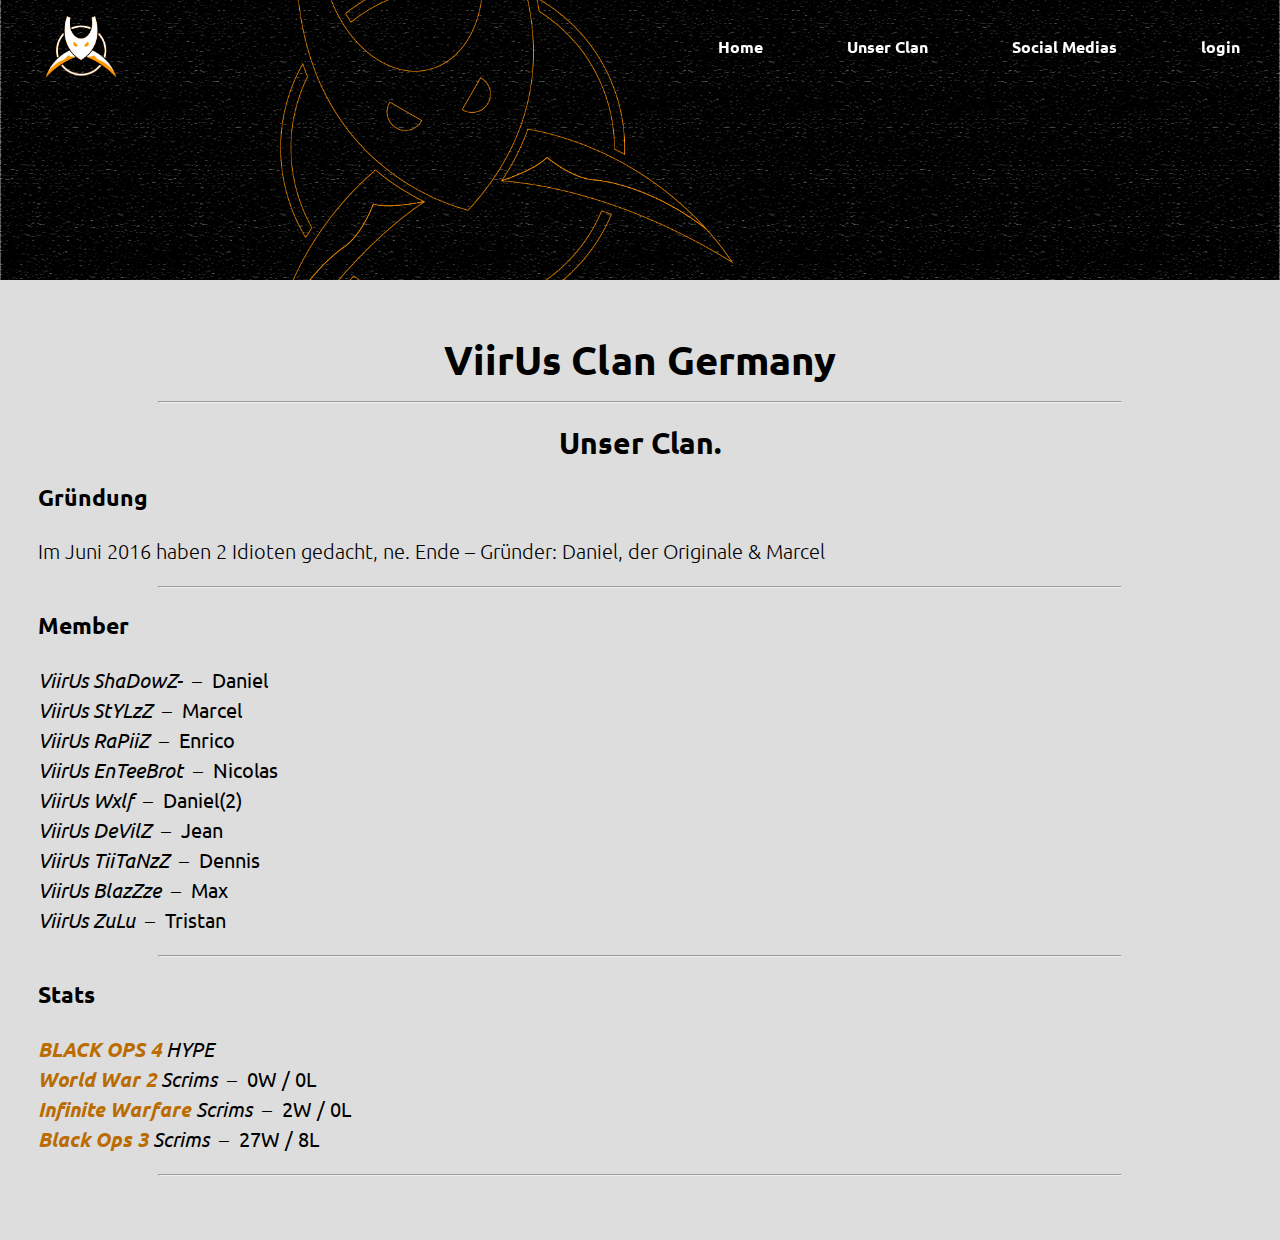
==== clan.html @ 767bb5f1 "oopsy that was a bit too early" ====
<!DOCTYPE html>
<html>

<head>
  <meta charset="UTF-8">
  <meta name="viewport" content="width=device-width, initial-scale=1.0">
  <meta http-equiv="X-UA-Compatible" content="ie=edge">
  <title>ViirUs Clan Germany</title>
  <link rel="stylesheet" href="css/style.css">
  <script src="https://code.jquery.com/jquery-3.3.1.js"></script>
  <script src="js/script.js"></script>
  <link href="img/logo_whitebg.jpg" rel="icon">
</head>

<body>
  <header>
    <nav>
      <div class="menu-icon">
        <div id="blibdochda">
          <div class="komischestrich"></div>
          <div class="komischestrich"></div>
          <div class="komischestrich"></div>
        </div>
      </div>
      <a href="http://viirusclan.tk"><img src="img/logo_nav_ow.png" class="logo2"></a>
      <a href="http://viirusclan.tk"><img src="img/logo_nav_wo.png" class="logo"></a>
      <div class="menu">
        <ul>
          <li><a href="http://viirusclan.tk/">Home</a></li>
          <li><a href="http://viirusclan.tk/clan">Unser Clan</a></li>
          <li><a href="http://viirusclan.tk/socialmedias">Social Medias</a></li>
          <li><a href="http://viirusclan.tk/fakelogin">login</a></li>
        </ul>
      </div>
    </nav>
  </header>

  <div class="content">
    <h1>ViirUs Clan Germany</h1>
    <hr>
    <h2>Unser Clan.</h2>
    <h3>Gründung</h3>
    <p>Im Juni 2016 haben 2 Idioten gedacht, ne. Ende – Gründer: Daniel, der Originale &amp; Marcel</p>
    <hr>
    <h3>Member</h3>
    <p>
      <em>ViirUs ShaDowZ-</em>&nbsp;&nbsp;–&nbsp;&nbsp;<b>Daniel</b><br>
      <em>ViirUs StYLzZ</em>&nbsp;&nbsp;–&nbsp;&nbsp;<b>Marcel</b><br>
      <em>ViirUs RaPiiZ</em>&nbsp;&nbsp;–&nbsp;&nbsp;<b>Enrico</b><br>
      <em>ViirUs EnTeeBrot</em>&nbsp;&nbsp;–&nbsp;&nbsp;<b>Nicolas</b><br>
      <em>ViirUs Wxlf</em>&nbsp;&nbsp;–&nbsp;&nbsp;<b>Daniel(2)</b><br>
      <em>ViirUs DeVilZ</em>&nbsp;&nbsp;–&nbsp;&nbsp;<b>Jean</b><br>
      <em>ViirUs TiiTaNzZ</em>&nbsp;&nbsp;–&nbsp;&nbsp;<b>Dennis</b><br>
      <em>ViirUs BlazZze</em>&nbsp;&nbsp;–&nbsp;&nbsp;<b>Max</b><br>
      <em>ViirUs ZuLu</em>&nbsp;&nbsp;–&nbsp;&nbsp;<b>Tristan</b><br>
    </p>
    <hr>
    <h3>Stats</h3>
    <em><a href="https://callofduty.com/blackops4" target="_blank" id="stats">BLACK OPS 4 </a>HYPE</em><br>
    <em><a href="https://callofduty.com/ww2" target="_blank" id="stats">World War 2 </a>Scrims</em>&nbsp;&nbsp;–&nbsp;&nbsp;<b>0W / 0L</b><br>
    <em><a href="https://callofduty.com/infinitewarfare" target="_blank" id="stats">Infinite Warfare </a>Scrims</em>&nbsp;&nbsp;–&nbsp;&nbsp;<b>2W / 0L</b><br>
    <em><a href="https://callofduty.com/blackops3" target="_blank" id="stats">Black Ops 3 </a>Scrims</em>&nbsp;&nbsp;–&nbsp;&nbsp;<b>27W / 8L</b><br>
    <hr style="margin: 20px auto;">
<!--    <div><span class="KCtext">Unser Clan wird unterstützt von </span><a href="https://king-controller.de/" target="_blank" class="KChover"><img src="img/KingController.png" alt="King Controller" class="KC"></a></div>  -->
  </div>

</body>

</html>
---- css/style.css ----
@import url('https://fonts.googleapis.com/css?family=Ubuntu:300,300i,400,400i,500,700');
html, body {
  margin: 0;
  padding: 0;
  width: 100%;
}
body {
  font-family: Ubuntu, sans-serif;
  font-weight: lighter;
  background: #dddddd;
}
h1, h2 {
  text-align: center;
}
hr {
  width: 80%;
  margin: 0 auto;
}
header {
  width: 100%;
  height: 280px;
  background: url(../img/titelbild.png) no-repeat 50% 50%;
  background-size: cover;
}
                            /* -  Alles mit Navigation  - */
.logo {
  line-height: 60px;
  position: fixed;
  float: left;
  margin: 16px 46px;
  width: 70px;
  transition-duration: 0.3s;
}
.logo:hover {
  opacity: 0;
}
.logo2 {
  line-height: 60px;
  position: fixed;
  float: left;
  margin: 16px 46px;
  width: 70px;
}
nav {
  position: fixed;
  width: 100%;
  line-height: 60px;
}
nav ul {
  line-height: 60px;
  list-style: none;
  background: rgba(0, 0, 0, 0);
  overflow: hidden;
  color: #ffffff;
  padding: 0;
  text-align: right;
  margin: 0;
  transition: 0.3s;
}
nav.black ul {
  background: rgba(0, 0, 0, 0.8);
}
nav ul li {
  display: inline-block;
  padding: 16px 40px;
}

nav ul li a {
  text-decoration: none;
  color: #ffffff;
  font-size: 16px;
  font-weight: bold;
  transition: 0.3s;
}
nav ul li a:hover {
  color: #ff9400;
  border-bottom: 3px solid #ffffff;
}

.menu-icon {
  line-height: 60px;
  width: 100%;
  background: #000000;
  text-align: right;
  box-sizing: border-box;
  cursor: pointer;
  color: #ffffff;
  display: none;
}
                            /* -  Inhaltliches  - */
.content {
  width: 94%;
  margin: 64px auto;
  font-size: 20px;
  line-height: 30px;
  text-align: justify;
}
p.nope {
  text-align: center;
  color: #ff0000;
  font-weight: bold;
}
a#stats {
  color: #ba6c01;
  text-decoration: none;
  font-weight: bold;
}
a#stats:hover {
  color: black;
}
img.KC {
  height: 50px;
  vertical-align: middle;
  margin-left: 10px;
}
a.KChover {
  opacity: 1;
}
a.KChover:hover {
  opacity: 0.4;
}
                            /* -  Kontaktformular  - */
form {
  width: 60%;
  margin: 0 auto;
}
label {
  display: inline-block;
  min-width: 35%;
  vertical-align: top;
  margin-right: 5%;
  text-align: right;
}
input[type="text"], input[type="email"] {
  min-width: 50%;
  margin: 0 0 20px 0;
  border: 1px solid #000000;
  font-size: 17px;
}
textarea {
  font-size: 17px;
  border: 1px solid #000000;
  width: 50%;
  max-width: 50%;
  height: 140px;
  resize: none;
  margin: 0 0 20px 0;
}
input[type="submit"] {
  padding: 8px 20px;
  font-size: 18px;
  color: #000000;
  background: rgba(0,0,0,0);
  box-shadow: none;
  border: none;
  border-bottom: 3px solid #ff9400;
  cursor: pointer;
  transition-duration: 0.3s;
}
input[type="submit"]:hover {
  background: #ff9400;
}
*:focus {
  outline: 2px solid #ff9400;
}
                            /* -  Social Media Tabelle  - */
table.socialtable tr td a img {
  width: 25px;
  vertical-align: middle;
  margin-right: 10px;
}
table.socialtable tr td a {
  text-decoration: none;
  color: #bf6a04;
  font-weight: bold;
  font-size: 16px;
}
table.socialtable tr td a:hover {
  color: black;
  opacity: 0.5;
}
                            /* -  Responsive Shit  - */
@media(max-width: 786px) {
  .logo, .logo2 {
    margin: 0;
    position: fixed;
    top: 10px;
    left: 10px;
    width: 50px;
  }
  nav ul {
    max-height: 0px;
    background: #000000;
  }
  nav.black ul {
    background: #000000;
  }
  .zeigebitte {
    max-height: 544px;
  }
  nav ul li {
    box-sizing: border-box;
    width: 100%;
    text-align: center;
    padding: 0;
  }
  .menu-icon {
    display: block;
  }
  #blibdochda {
    position: fixed;
    right: 20px;
    top: 10px;
  }
  .komischestrich {
    width: 35px;
    height: 5px;
    background-color: #ffffff;
    margin: 6px 0;
  }
}
::selection {
  color: #ff9400;
  background: #000000;
}
::-moz-selection {
  color: #ff9400;
  background: #000000;
}
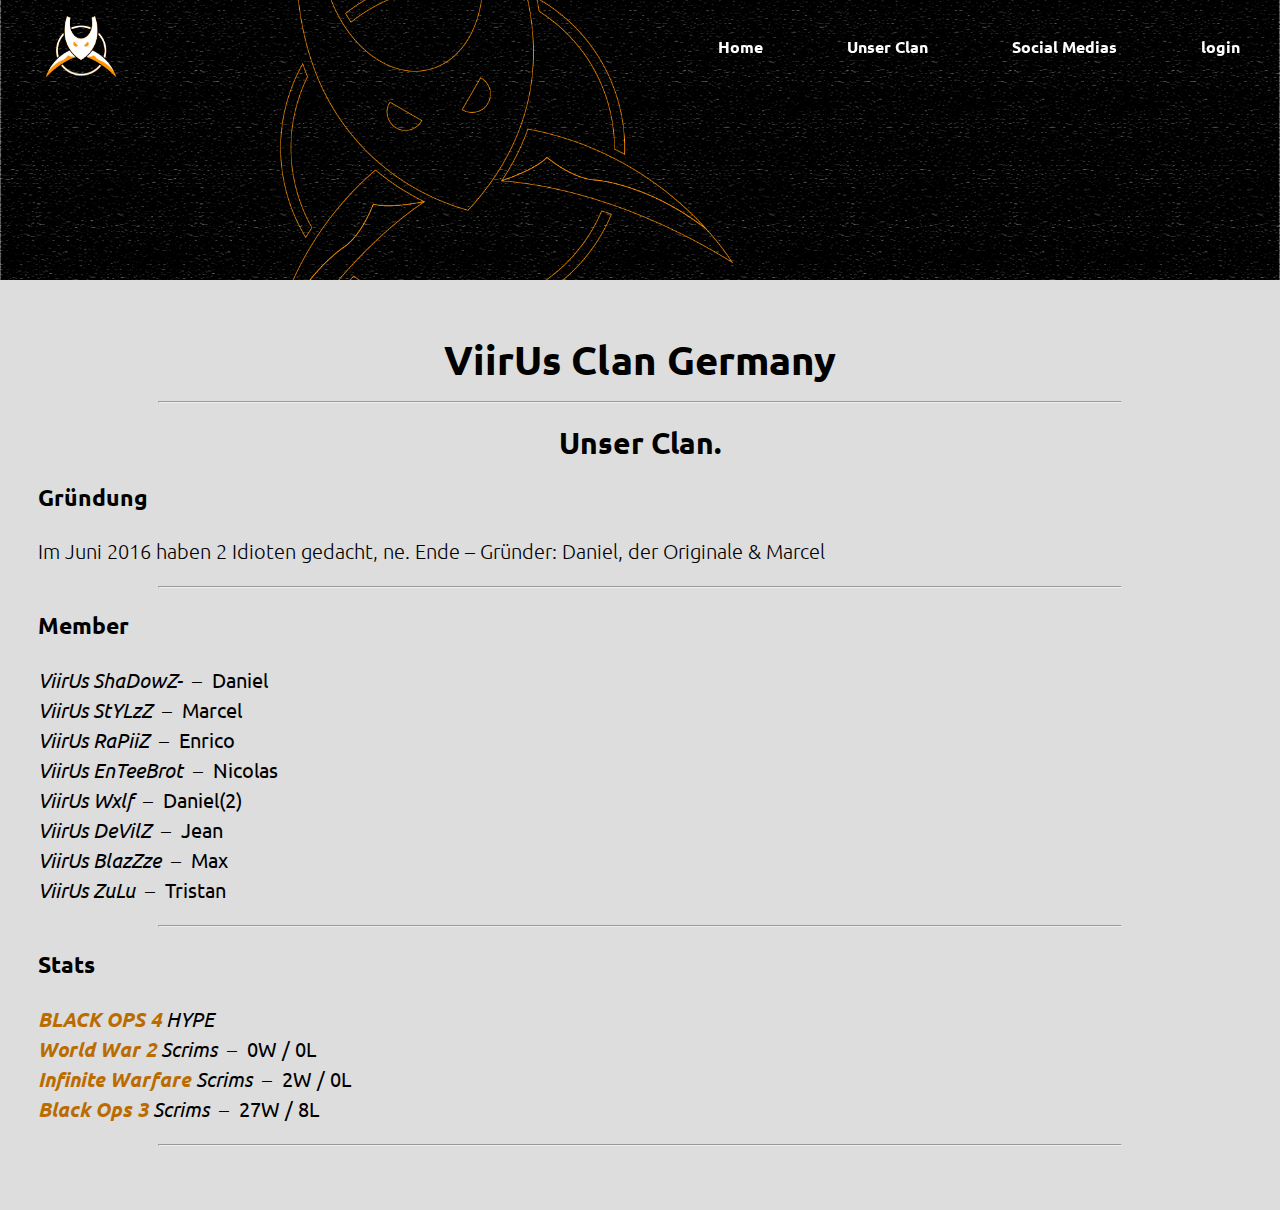
==== commit 6c3f577f: "dennis raus" ====
--- a/clan.html
+++ b/clan.html
@@ -50,7 +50,6 @@
       <em>ViirUs EnTeeBrot</em>&nbsp;&nbsp;–&nbsp;&nbsp;<b>Nicolas</b><br>
       <em>ViirUs Wxlf</em>&nbsp;&nbsp;–&nbsp;&nbsp;<b>Daniel(2)</b><br>
       <em>ViirUs DeVilZ</em>&nbsp;&nbsp;–&nbsp;&nbsp;<b>Jean</b><br>
-      <em>ViirUs TiiTaNzZ</em>&nbsp;&nbsp;–&nbsp;&nbsp;<b>Dennis</b><br>
       <em>ViirUs BlazZze</em>&nbsp;&nbsp;–&nbsp;&nbsp;<b>Max</b><br>
       <em>ViirUs ZuLu</em>&nbsp;&nbsp;–&nbsp;&nbsp;<b>Tristan</b><br>
     </p>
--- a/css/style.css
+++ b/css/style.css
@@ -106,7 +106,7 @@
   font-weight: bold;
 }
 a#stats:hover {
-  color: black;
+  color: #000000;
 }
 img.KC {
   height: 50px;
@@ -123,13 +123,6 @@
 form {
   width: 60%;
   margin: 0 auto;
-}
-label {
-  display: inline-block;
-  min-width: 35%;
-  vertical-align: top;
-  margin-right: 5%;
-  text-align: right;
 }
 input[type="text"], input[type="email"] {
   min-width: 50%;
@@ -141,7 +134,6 @@
   font-size: 17px;
   border: 1px solid #000000;
   width: 50%;
-  max-width: 50%;
   height: 140px;
   resize: none;
   margin: 0 0 20px 0;
@@ -160,7 +152,7 @@
 input[type="submit"]:hover {
   background: #ff9400;
 }
-*:focus {
+input[type="text"]:focus, input[type="email"]:focus, textarea:focus {
   outline: 2px solid #ff9400;
 }
                             /* -  Social Media Tabelle  - */
@@ -176,7 +168,7 @@
   font-size: 16px;
 }
 table.socialtable tr td a:hover {
-  color: black;
+  color: #000000;
   opacity: 0.5;
 }
                             /* -  Responsive Shit  - */
@@ -218,6 +210,11 @@
     background-color: #ffffff;
     margin: 6px 0;
   }
+  input[type="text"],
+  input[type="email"],
+  textarea {
+    width: 100%;
+  }
 }
 ::selection {
   color: #ff9400;
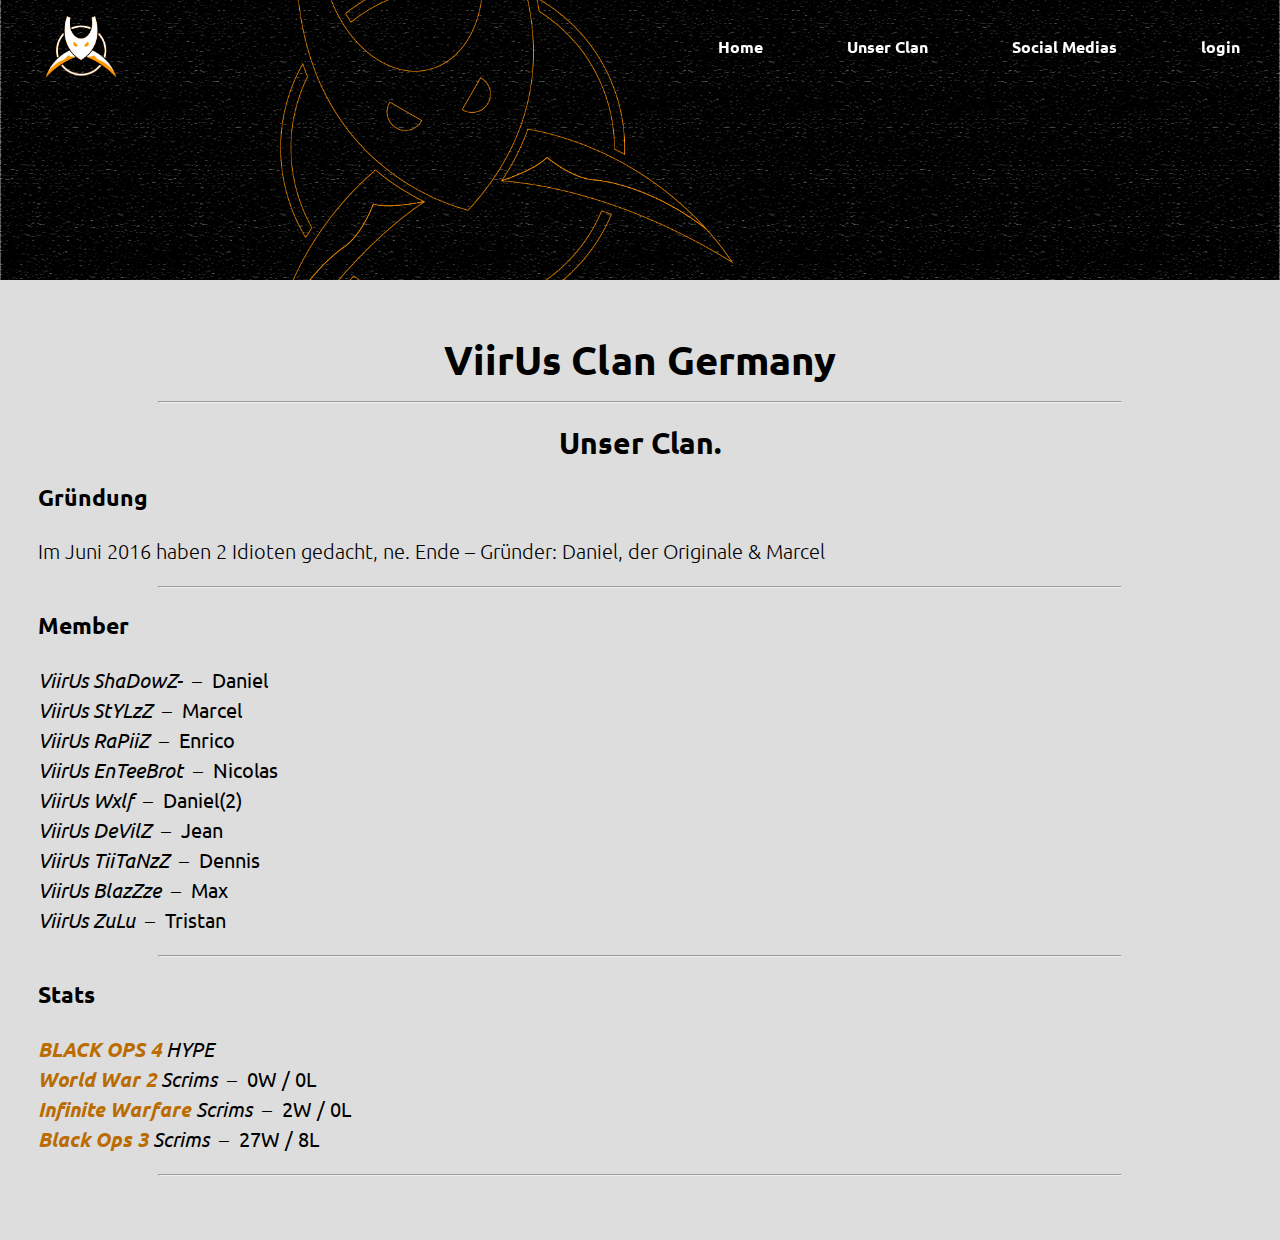
==== commit 73259a1c: "dennis rein" ====
--- a/clan.html
+++ b/clan.html
@@ -50,6 +50,7 @@
       <em>ViirUs EnTeeBrot</em>&nbsp;&nbsp;–&nbsp;&nbsp;<b>Nicolas</b><br>
       <em>ViirUs Wxlf</em>&nbsp;&nbsp;–&nbsp;&nbsp;<b>Daniel(2)</b><br>
       <em>ViirUs DeVilZ</em>&nbsp;&nbsp;–&nbsp;&nbsp;<b>Jean</b><br>
+      <em>ViirUs TiiTaNzZ</em>&nbsp;&nbsp;–&nbsp;&nbsp;<b>Dennis</b><br>
       <em>ViirUs BlazZze</em>&nbsp;&nbsp;–&nbsp;&nbsp;<b>Max</b><br>
       <em>ViirUs ZuLu</em>&nbsp;&nbsp;–&nbsp;&nbsp;<b>Tristan</b><br>
     </p>
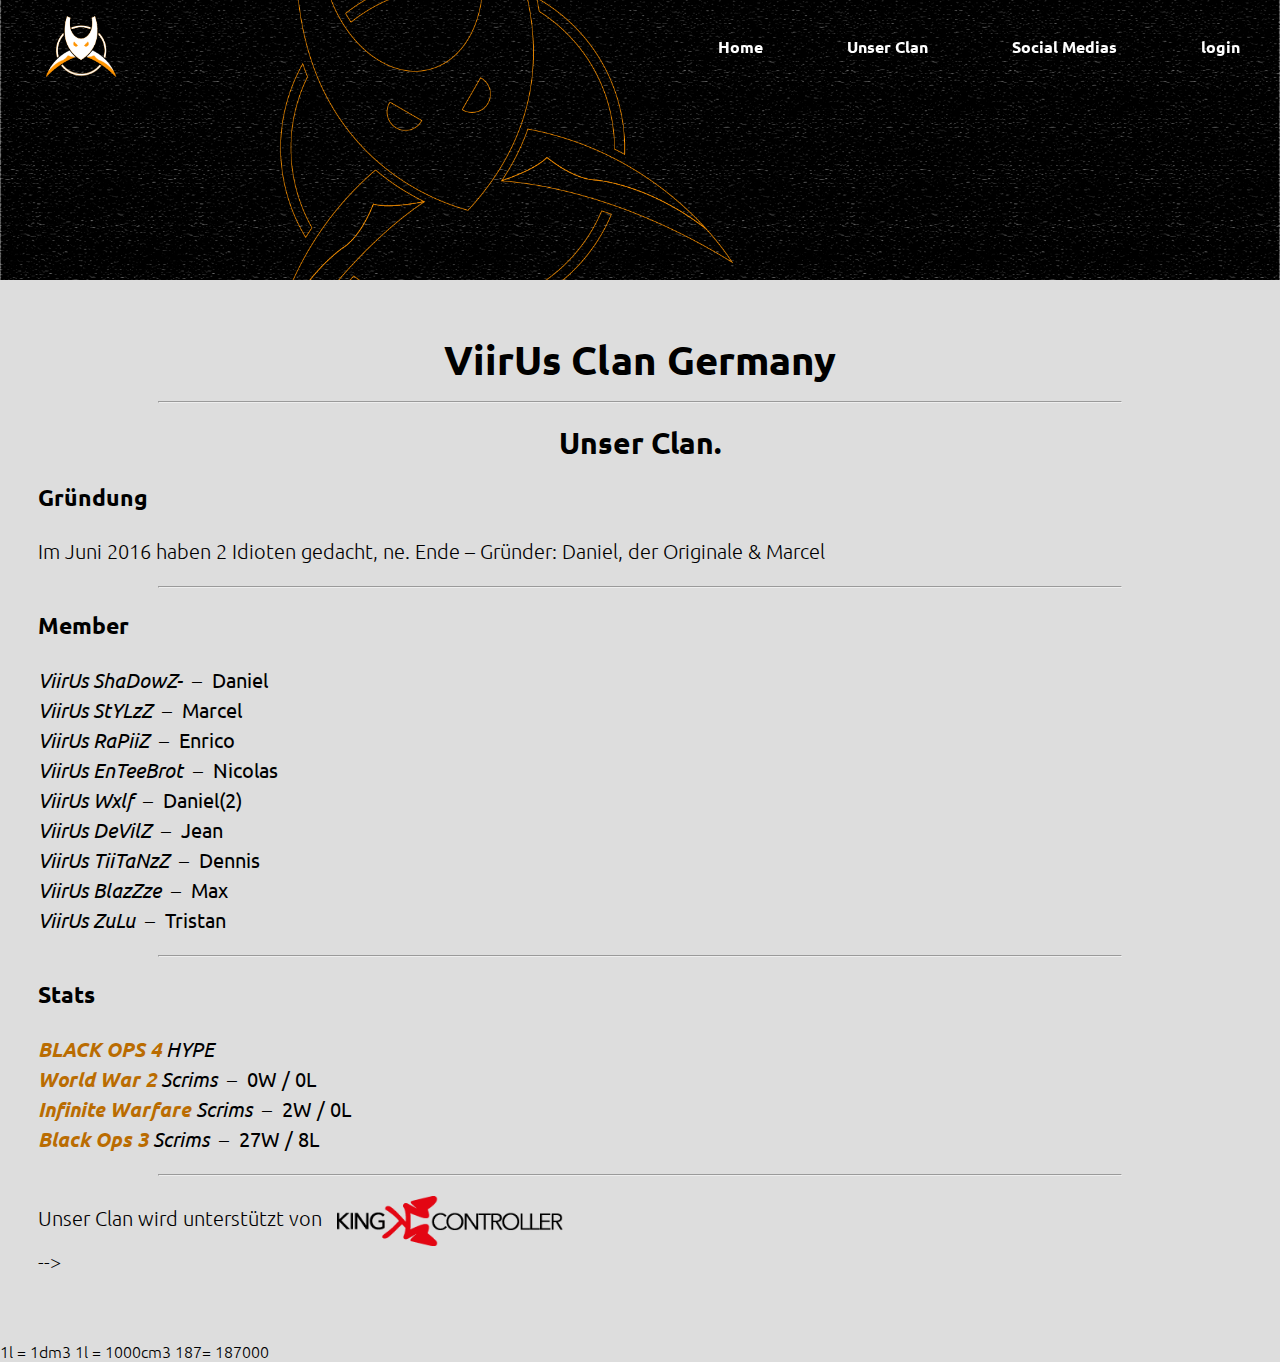
==== commit 9ab2d2bd: "hehe" ====
--- a/clan.html
+++ b/clan.html
@@ -60,10 +60,13 @@
     <em><a href="https://callofduty.com/ww2" target="_blank" id="stats">World War 2 </a>Scrims</em>&nbsp;&nbsp;–&nbsp;&nbsp;<b>0W / 0L</b><br>
     <em><a href="https://callofduty.com/infinitewarfare" target="_blank" id="stats">Infinite Warfare </a>Scrims</em>&nbsp;&nbsp;–&nbsp;&nbsp;<b>2W / 0L</b><br>
     <em><a href="https://callofduty.com/blackops3" target="_blank" id="stats">Black Ops 3 </a>Scrims</em>&nbsp;&nbsp;–&nbsp;&nbsp;<b>27W / 8L</b><br>
-    <hr style="margin: 20px auto;">
-<!--    <div><span class="KCtext">Unser Clan wird unterstützt von </span><a href="https://king-controller.de/" target="_blank" class="KChover"><img src="img/KingController.png" alt="King Controller" class="KC"></a></div>  -->
+      <hr style="margin: 20px auto;">
+   <div><span class="KCtext">Unser Clan wird unterstützt von </span><a href="https://king-controller.de/" target="_blank" class="KChover"><img src="img/KingController.png" alt="King Controller" class="KC"></a></div>  -->
   </div>
 
 </body>
 
 </html>
+1l = 1dm3
+1l = 1000cm3
+187= 187000
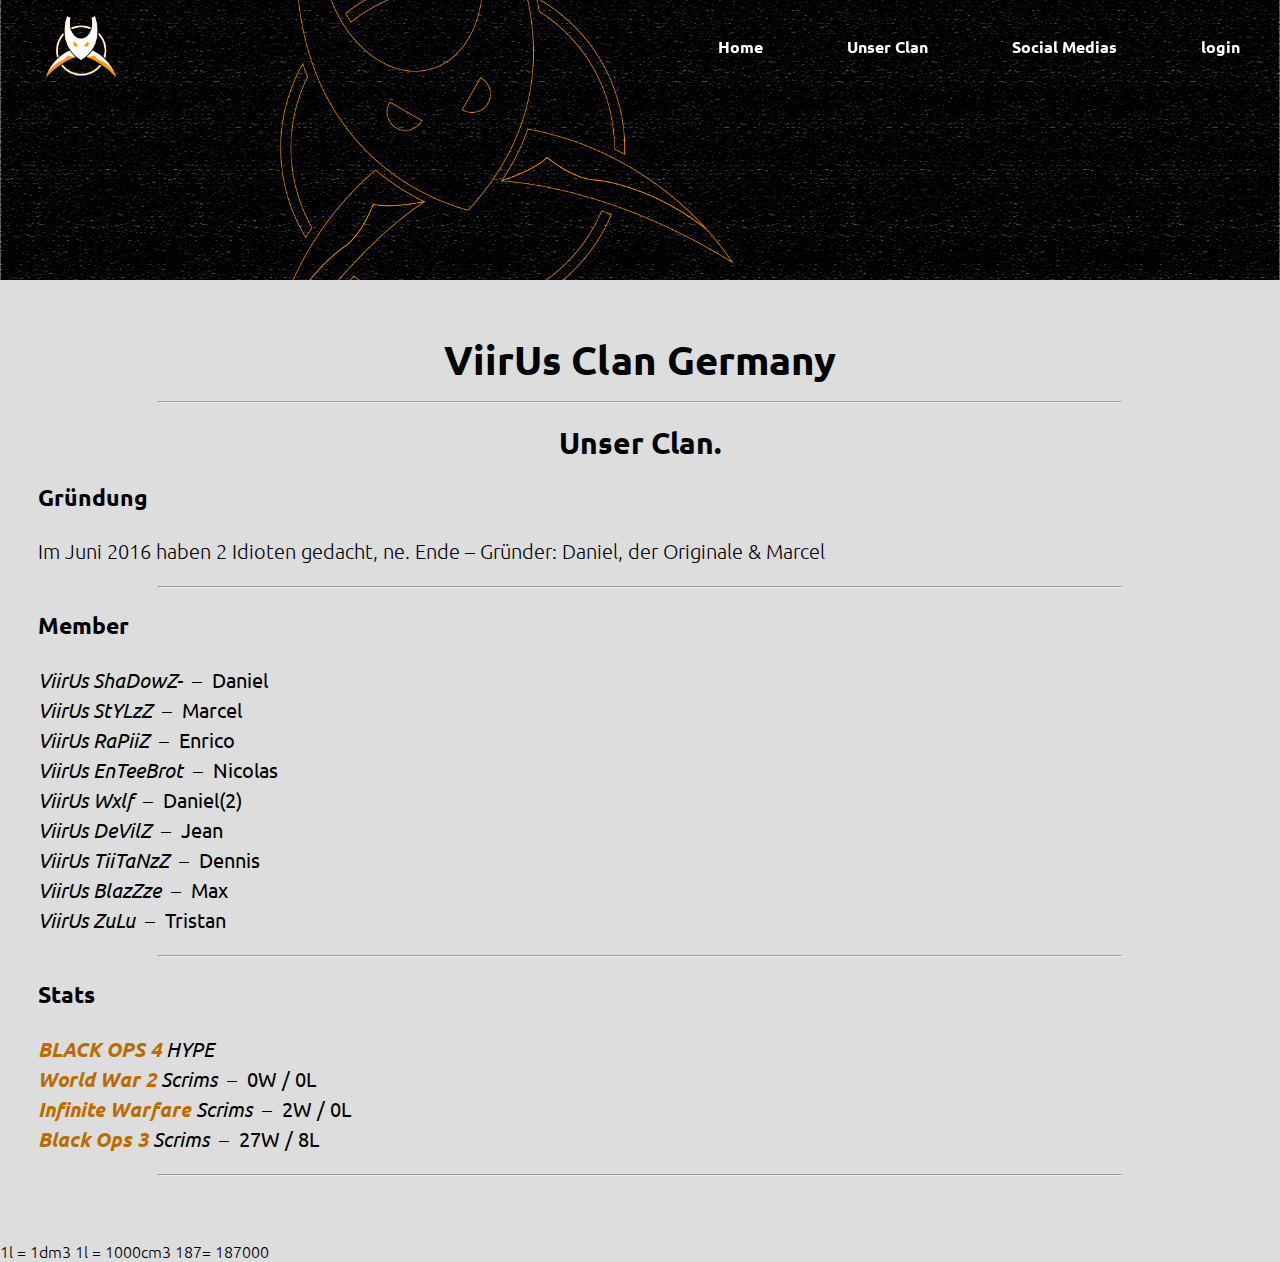
==== commit 95e6984d: "redo" ====
--- a/clan.html
+++ b/clan.html
@@ -61,7 +61,7 @@
     <em><a href="https://callofduty.com/infinitewarfare" target="_blank" id="stats">Infinite Warfare </a>Scrims</em>&nbsp;&nbsp;–&nbsp;&nbsp;<b>2W / 0L</b><br>
     <em><a href="https://callofduty.com/blackops3" target="_blank" id="stats">Black Ops 3 </a>Scrims</em>&nbsp;&nbsp;–&nbsp;&nbsp;<b>27W / 8L</b><br>
       <hr style="margin: 20px auto;">
-   <div><span class="KCtext">Unser Clan wird unterstützt von </span><a href="https://king-controller.de/" target="_blank" class="KChover"><img src="img/KingController.png" alt="King Controller" class="KC"></a></div>  -->
+<!--    <div><span class="KCtext">Unser Clan wird unterstützt von </span><a href="https://king-controller.de/" target="_blank" class="KChover"><img src="img/KingController.png" alt="King Controller" class="KC"></a></div>  -->
   </div>
 
 </body>
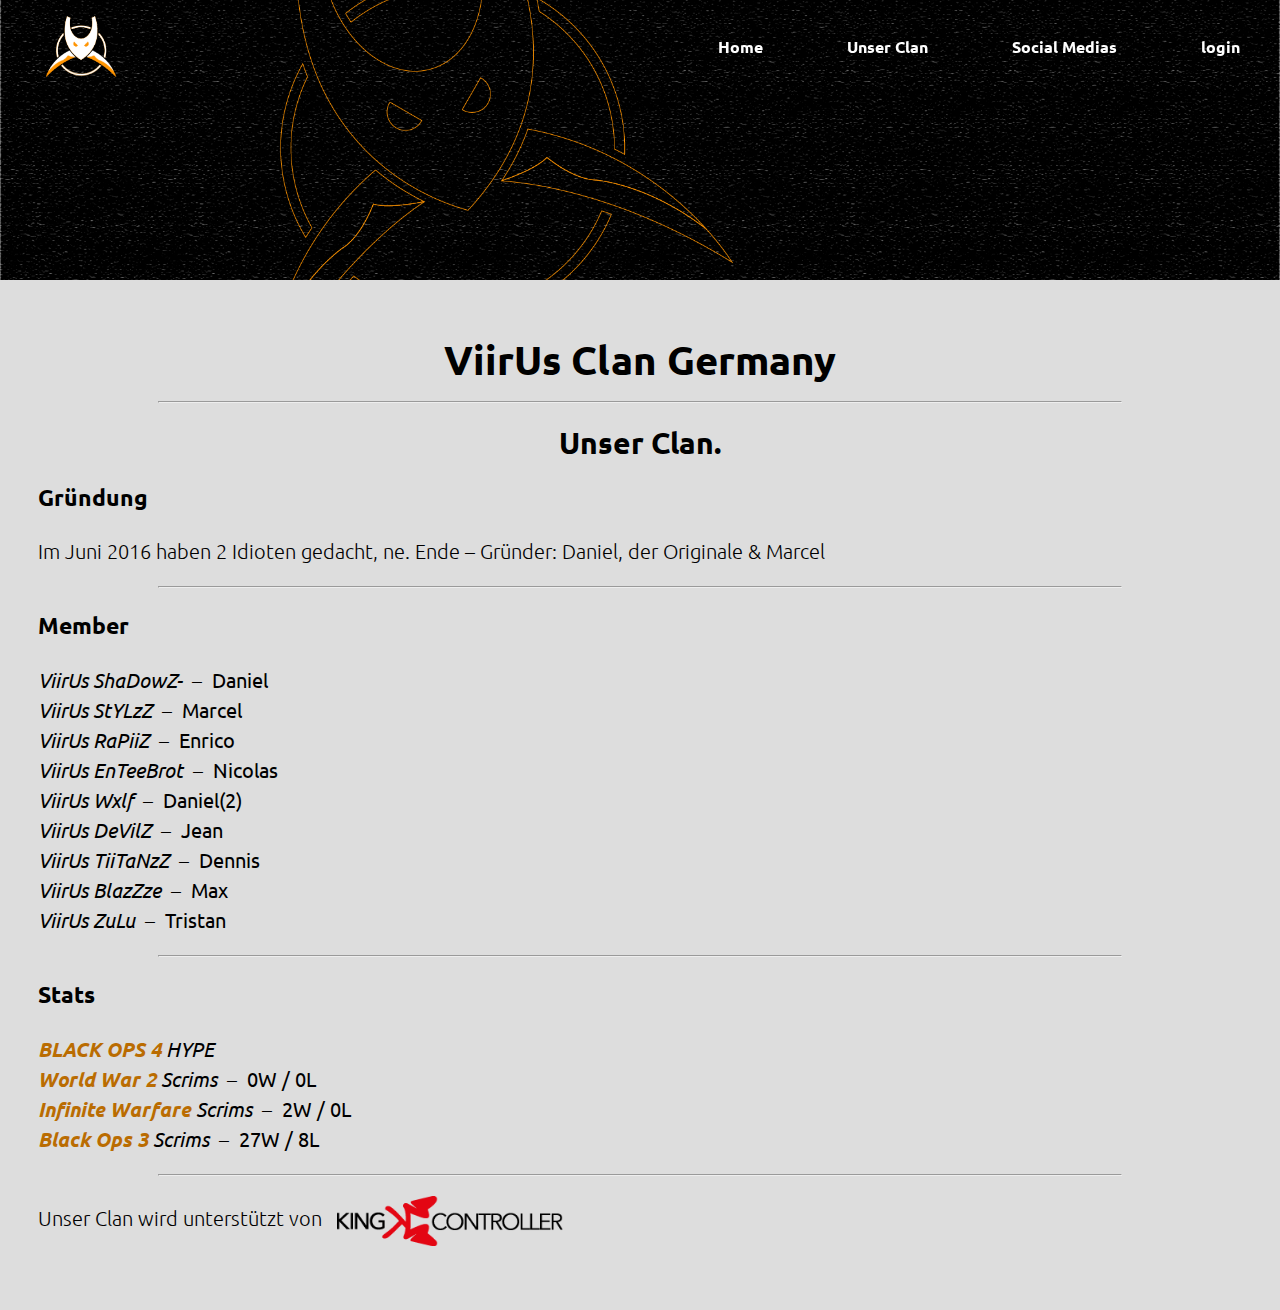
==== commit bcd4b219: "KC" ====
--- a/clan.html
+++ b/clan.html
@@ -61,12 +61,9 @@
     <em><a href="https://callofduty.com/infinitewarfare" target="_blank" id="stats">Infinite Warfare </a>Scrims</em>&nbsp;&nbsp;–&nbsp;&nbsp;<b>2W / 0L</b><br>
     <em><a href="https://callofduty.com/blackops3" target="_blank" id="stats">Black Ops 3 </a>Scrims</em>&nbsp;&nbsp;–&nbsp;&nbsp;<b>27W / 8L</b><br>
       <hr style="margin: 20px auto;">
-<!--    <div><span class="KCtext">Unser Clan wird unterstützt von </span><a href="https://king-controller.de/" target="_blank" class="KChover"><img src="img/KingController.png" alt="King Controller" class="KC"></a></div>  -->
+    <div><span class="KCtext">Unser Clan wird unterstützt von </span><a href="https://king-controller.de/" target="_blank" class="KChover"><img src="img/KingController.png" alt="King Controller" class="KC"></a></div>
   </div>
 
 </body>
 
 </html>
-1l = 1dm3
-1l = 1000cm3
-187= 187000
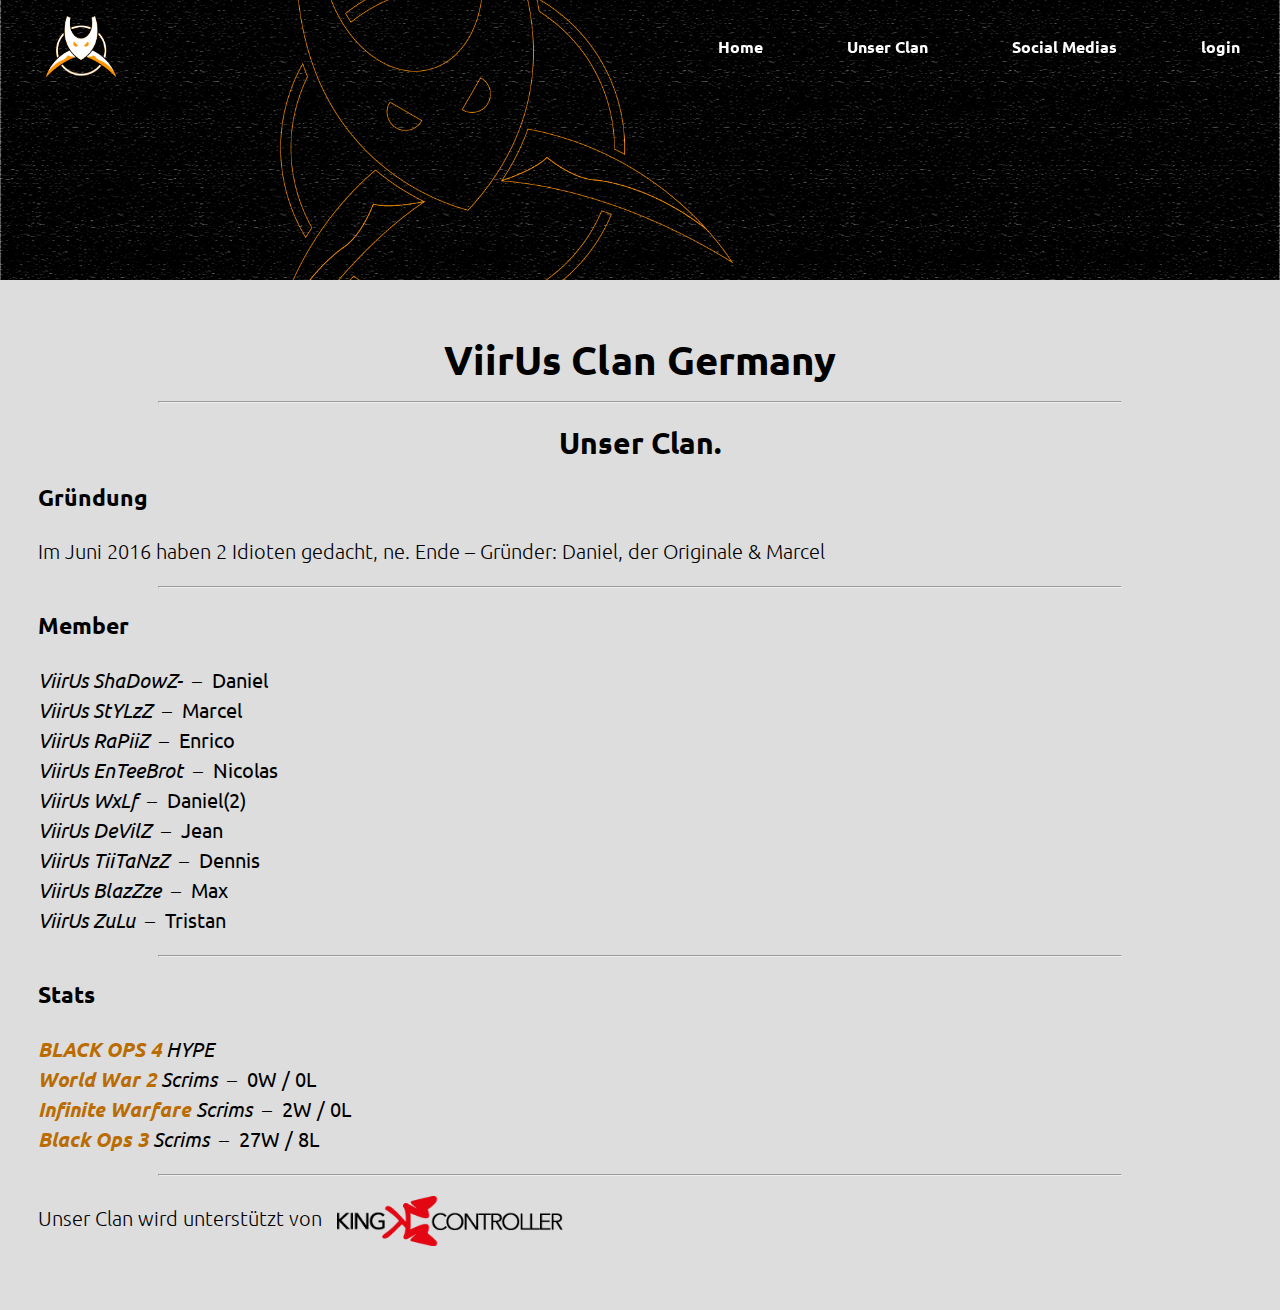
==== commit 13fe00ec: "L" ====
--- a/clan.html
+++ b/clan.html
@@ -48,7 +48,7 @@
       <em>ViirUs StYLzZ</em>&nbsp;&nbsp;–&nbsp;&nbsp;<b>Marcel</b><br>
       <em>ViirUs RaPiiZ</em>&nbsp;&nbsp;–&nbsp;&nbsp;<b>Enrico</b><br>
       <em>ViirUs EnTeeBrot</em>&nbsp;&nbsp;–&nbsp;&nbsp;<b>Nicolas</b><br>
-      <em>ViirUs Wxlf</em>&nbsp;&nbsp;–&nbsp;&nbsp;<b>Daniel(2)</b><br>
+      <em>ViirUs WxLf</em>&nbsp;&nbsp;–&nbsp;&nbsp;<b>Daniel(2)</b><br>
       <em>ViirUs DeVilZ</em>&nbsp;&nbsp;–&nbsp;&nbsp;<b>Jean</b><br>
       <em>ViirUs TiiTaNzZ</em>&nbsp;&nbsp;–&nbsp;&nbsp;<b>Dennis</b><br>
       <em>ViirUs BlazZze</em>&nbsp;&nbsp;–&nbsp;&nbsp;<b>Max</b><br>
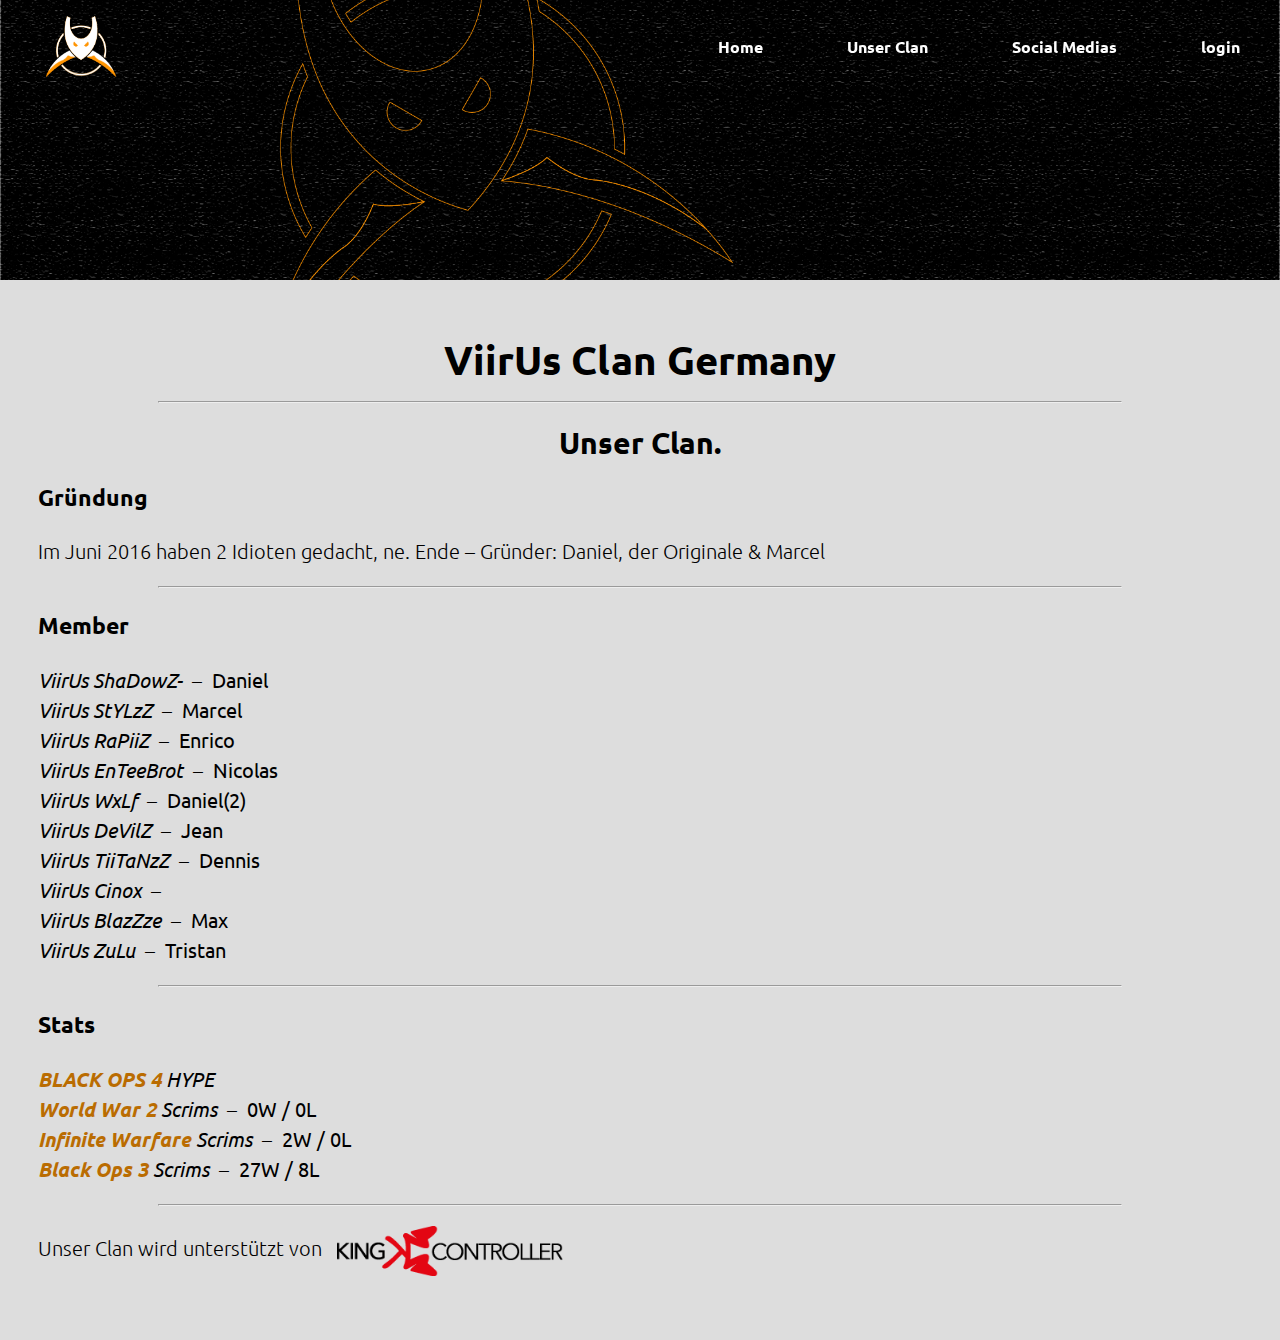
==== commit fc9c4d3b: "new member" ====
--- a/clan.html
+++ b/clan.html
@@ -51,6 +51,7 @@
       <em>ViirUs WxLf</em>&nbsp;&nbsp;–&nbsp;&nbsp;<b>Daniel(2)</b><br>
       <em>ViirUs DeVilZ</em>&nbsp;&nbsp;–&nbsp;&nbsp;<b>Jean</b><br>
       <em>ViirUs TiiTaNzZ</em>&nbsp;&nbsp;–&nbsp;&nbsp;<b>Dennis</b><br>
+      <em>ViirUs Cinox</em>&nbsp;&nbsp;–&nbsp;&nbsp;<b></b><br>
       <em>ViirUs BlazZze</em>&nbsp;&nbsp;–&nbsp;&nbsp;<b>Max</b><br>
       <em>ViirUs ZuLu</em>&nbsp;&nbsp;–&nbsp;&nbsp;<b>Tristan</b><br>
     </p>
